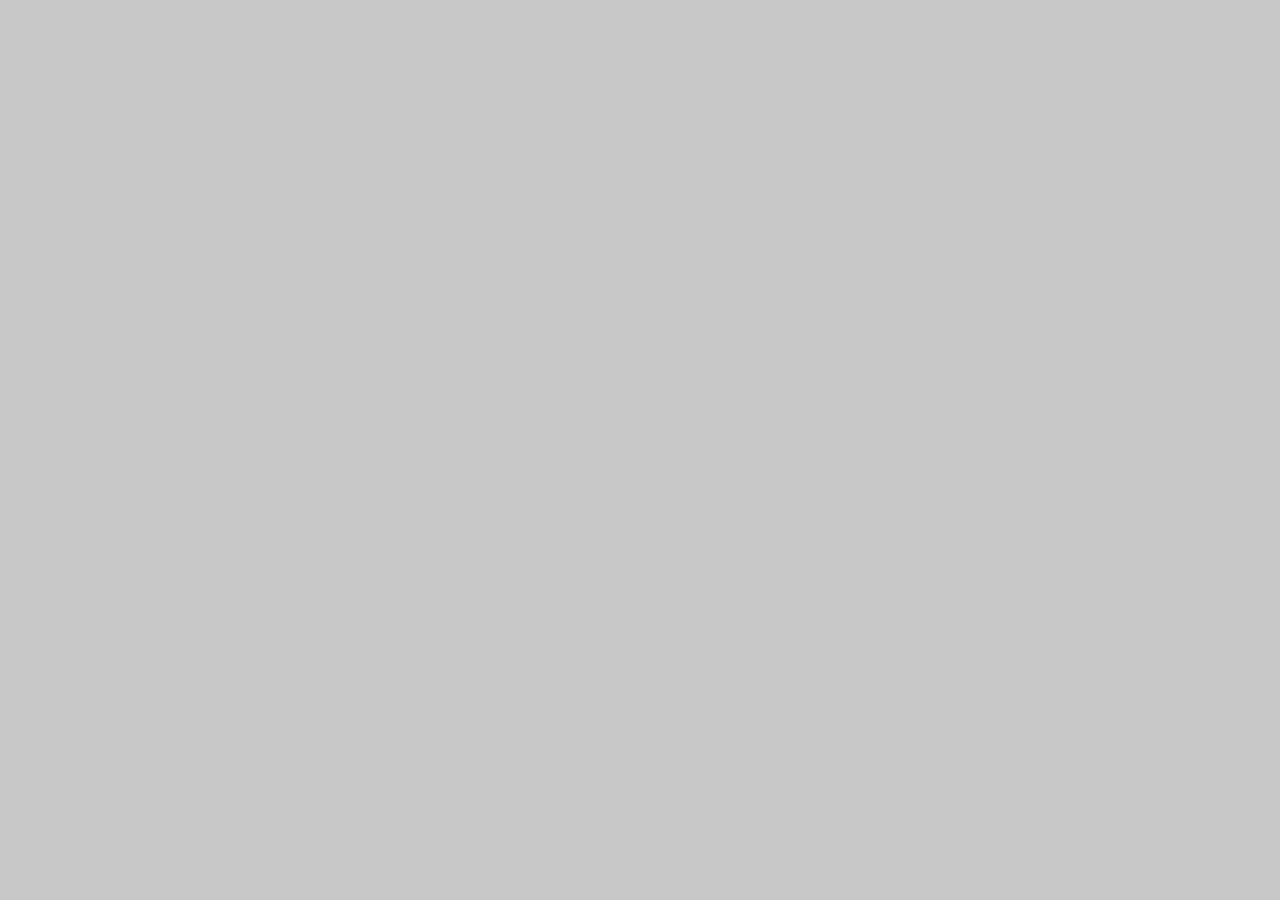
==== about.html @ 30171ef1 "OOP, Ellipses and Ellipse Math, Gradient Star -- Orbits and Star foci not respecting each others max" ====
<!DOCTYPE html>
<html>
  <head>
    <meta charset="utf-8">
    <meta name="viewport" content="width=device-width, initial-scale=1">
    <title>Galvanize Q1 Project &#8226; Exoplanets &#8226; About</title>
    <link rel="stylesheet" href="https://unpkg.com/purecss@1.0.0/build/pure-min.css" integrity="sha384-nn4HPE8lTHyVtfCBi5yW9d20FjT8BJwUXyWZT9InLYax14RDjBj46LmSztkmNP9w" crossorigin="anonymous">
    <link rel="stylesheet" href="css/exoplanets.css" />
    <script src="https://code.jquery.com/jquery-3.2.1.js" integrity="sha256-DZAnKJ/6XZ9si04Hgrsxu/8s717jcIzLy3oi35EouyE=" crossorigin="anonymous"></script>
  </head>
  <body>

  </body>
</html>
---- css/exoplanets.css ----
* {
  margin :0;
  padding: 0;
}

body {
  font-family: Futura;
  background-color: #C7C7C7;
}

header {
  height: 48px;
}

nav {

}

#canvas-wrapper {
  margin: auto;
  text-align: center;
}

#canvasSystem {
  margin: auto;
  border-width: 4px;
  border-style: solid;
  border-color: darkblue;
  display: block;
}

footer {

}
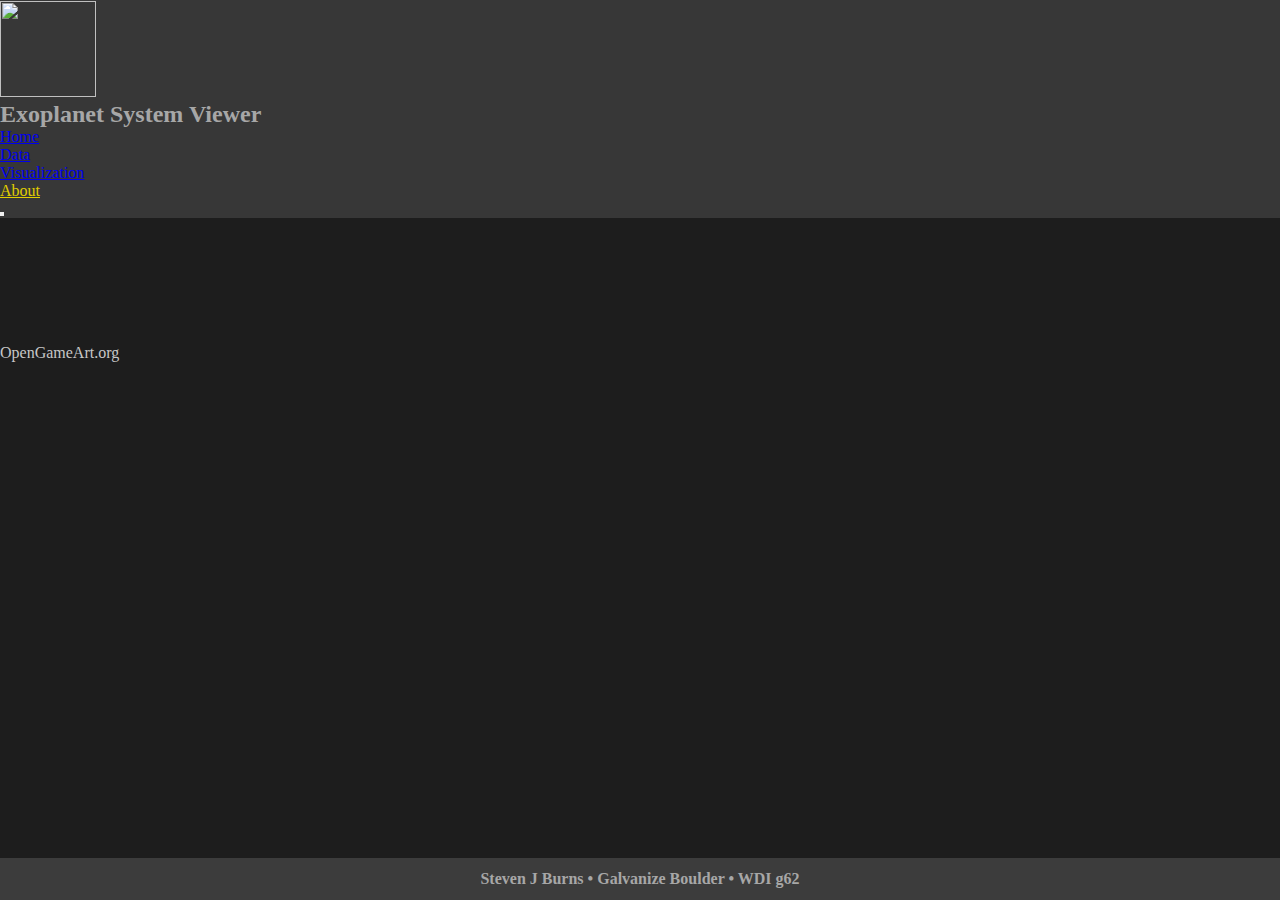
==== commit c73440e1: "Working solution to global audio toggle! -- last audio task is to move audioButton flushed right; al" ====
--- a/about.html
+++ b/about.html
@@ -7,8 +7,39 @@
     <link rel="stylesheet" href="https://unpkg.com/purecss@1.0.0/build/pure-min.css" integrity="sha384-nn4HPE8lTHyVtfCBi5yW9d20FjT8BJwUXyWZT9InLYax14RDjBj46LmSztkmNP9w" crossorigin="anonymous">
     <link rel="stylesheet" href="css/exoplanets.css" />
     <script src="https://code.jquery.com/jquery-3.2.1.js" integrity="sha256-DZAnKJ/6XZ9si04Hgrsxu/8s717jcIzLy3oi35EouyE=" crossorigin="anonymous"></script>
+    <script src="https://use.fontawesome.com/3d4ad21d36.js"></script>
   </head>
   <body>
-
+    <header></header>
+    <nav class="pure-menu pure-menu-horizontal">
+      <img class="pure-menu-heading" height="96" width="96" src="images/solarsystem.png" />
+      <h2 class="pure-menu-heading">Exoplanet System Viewer</h2>
+      <ul class="pure-menu-list">
+        <li class="pure-menu-item"><a class="pure-menu-link" href="index.html">Home</a></li>
+        <li class="pure-menu-item"><a class="pure-menu-link" href="data.html">Data</a></li>
+        <li class="pure-menu-item"><a class="pure-menu-link" href="visualization.html">Visualization</a></li>
+        <li class="pure-menu-item pure-menu-selected"><a class="pure-menu-link" href="about.html">About</a></li>
+      </ul>
+      <button type="button" id="buttonAudio" name="button" class="pure-button" onClick="toggleSound()"><i class="fa fa-volume-up" aria-hidden="true"></i></button>
+    </nav>
+    <main>
+      <ul>
+        <li></li>
+        <li></li>
+        <li></li>
+        <li></li>
+      </ul>
+      <ul>
+        <li></li>
+        <li></li>
+        <li></li>
+        <li>OpenGameArt.org</li>
+      </ul>
+    </main>
+    <footer>
+      <h4 class="pure-u-5-5">Steven J Burns &#8226; Galvanize Boulder &#8226; WDI g62</h4>
+      <audio autoplay loop id="audioBackground" src="audio/about.ogg">Your browser does not support the <code>audio</code> element.</audio>
+    </footer>
+    <script defer src="js/about.js"></script>
   </body>
 </html>
--- a/css/exoplanets.css
+++ b/css/exoplanets.css
@@ -3,32 +3,91 @@
   padding: 0;
 }
 
+html {
+  height: 100%;
+  background-color: #373737;
+  font-family: Futura, Verdana;
+}
+
 body {
-  font-family: Futura;
-  background-color: #C7C7C7;
+  height: 100%;
+  width : 100%;
+  background-color: #373737;
+  display: table;
 }
 
 header {
-  height: 48px;
+  height: 1px;
+  /*color: #C7C7C7;*/
+  background-color: #3C3C3C;
+  display: table-row;
 }
 
-nav {
+.pure-menu-heading {
+  color: #A7A7A7;
+}
+
+.pure-menu-selected .pure-menu-link,
+.pure-menu-selected .pure-menu-link:visited {
+  color: #e1ce00;
+}
+
+#divAudioButtonWrapper {
+  padding: 4px;
+  text-align: right;
+  display: inline-block;
+}
+
+#divAudioButtonWrapper button {
+  vertical-align: middle;
+  display: inline-block;
+}
+
+.button-success {
+  background: #1CB841;
+}
+
+.button-warning {
+  background: #DF7514;
+}
+
+main {
+  height: 100%;
+  color: #C7C7C7;
+  background-color: #1D1D1D;
+  display: table-row;
 
 }
 
+.logo-img {
+  color: #FFF;
+}
+
 #canvas-wrapper {
-  margin: auto;
+  width: 100%;
   text-align: center;
 }
 
-#canvasSystem {
+#canvas-starfield {
+  width: 100%;
+  background-color: #0F0F0F;
+  /*display: block;*/
+}
+
+#canvas-visualizer {
   margin: auto;
-  border-width: 4px;
-  border-style: solid;
-  border-color: darkblue;
   display: block;
 }
 
 footer {
+  height: 1px;
+  width: 100%;
+  color: #A7A7A7;
+  background-color: #3C3C3C;
+  text-align: center;
+  display: table-row;
+}
 
+footer h4 {
+  margin: 12px 0;
 }
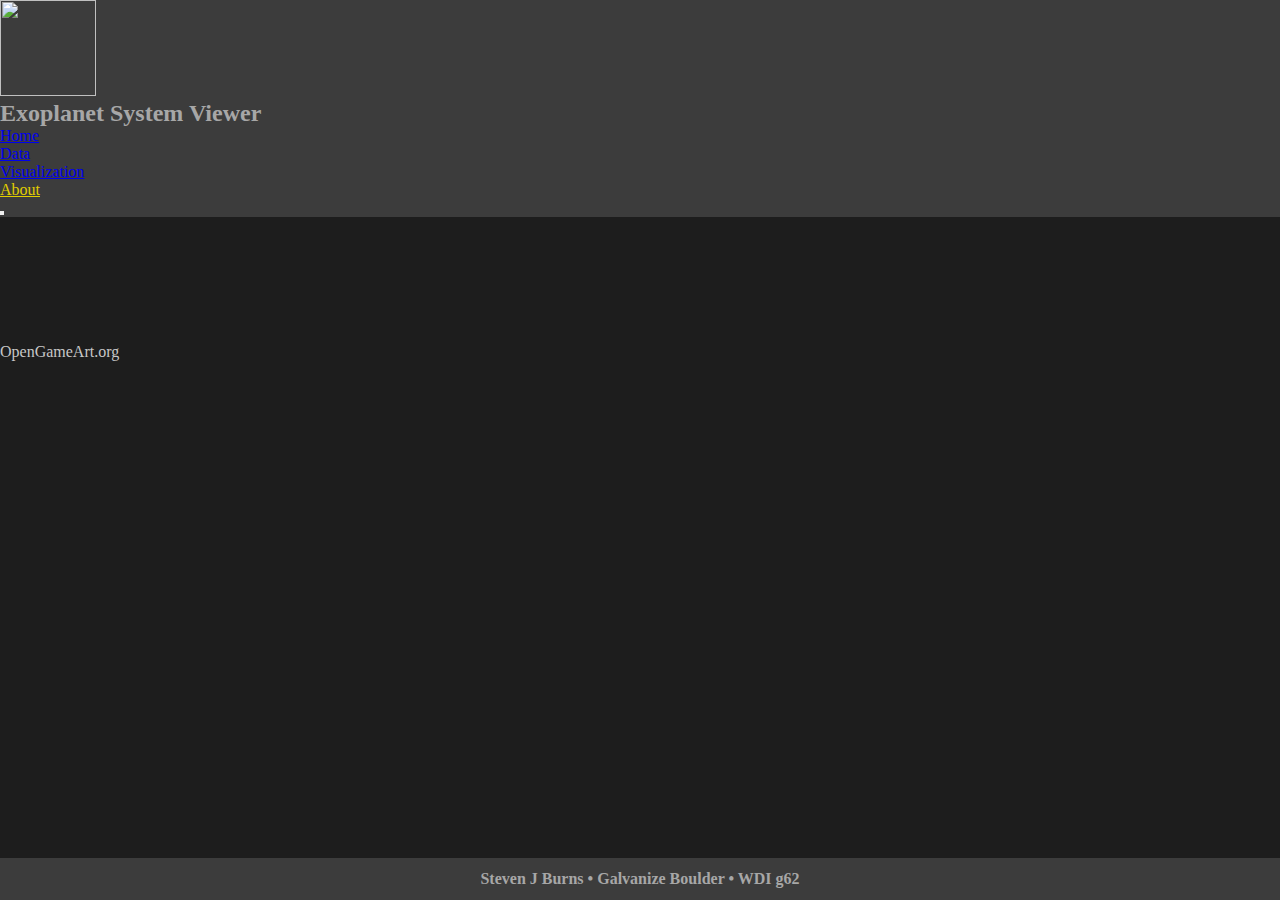
==== commit 448e9cbd: "Refactoring code behind into initAudio.js and initData.js" ====
--- a/about.html
+++ b/about.html
@@ -10,18 +10,19 @@
     <script src="https://use.fontawesome.com/3d4ad21d36.js"></script>
   </head>
   <body>
-    <header></header>
-    <nav class="pure-menu pure-menu-horizontal">
-      <img class="pure-menu-heading" height="96" width="96" src="images/solarsystem.png" />
-      <h2 class="pure-menu-heading">Exoplanet System Viewer</h2>
-      <ul class="pure-menu-list">
-        <li class="pure-menu-item"><a class="pure-menu-link" href="index.html">Home</a></li>
-        <li class="pure-menu-item"><a class="pure-menu-link" href="data.html">Data</a></li>
-        <li class="pure-menu-item"><a class="pure-menu-link" href="visualization.html">Visualization</a></li>
-        <li class="pure-menu-item pure-menu-selected"><a class="pure-menu-link" href="about.html">About</a></li>
-      </ul>
-      <button type="button" id="buttonAudio" name="button" class="pure-button" onClick="toggleSound()"><i class="fa fa-volume-up" aria-hidden="true"></i></button>
-    </nav>
+    <header>
+      <nav class="pure-menu pure-menu-horizontal">
+        <img class="pure-menu-heading pure-img" height="96" width="96" src="images/solarsystem.png" />
+        <h2 class="pure-menu-heading">Exoplanet System Viewer</h2>
+        <ul class="pure-menu-list">
+          <li class="pure-menu-item"><a class="pure-menu-link" href="index.html">Home</a></li>
+          <li class="pure-menu-item"><a class="pure-menu-link" href="data.html">Data</a></li>
+          <li class="pure-menu-item"><a class="pure-menu-link" href="visualization.html">Visualization</a></li>
+          <li class="pure-menu-item pure-menu-selected"><a class="pure-menu-link" href="about.html">About</a></li>
+        </ul>
+        <button type="button" id="buttonAudio" name="button" class="pure-button" onClick="toggleSound()"><i class="fa fa-volume-up" aria-hidden="true"></i></button>
+      </nav>
+    </header>
     <main>
       <ul>
         <li></li>
@@ -35,11 +36,13 @@
         <li></li>
         <li>OpenGameArt.org</li>
       </ul>
+      <canvas id="canvasBigBang"></canvas>
     </main>
     <footer>
       <h4 class="pure-u-5-5">Steven J Burns &#8226; Galvanize Boulder &#8226; WDI g62</h4>
       <audio autoplay loop id="audioBackground" src="audio/about.ogg">Your browser does not support the <code>audio</code> element.</audio>
     </footer>
+    <script defer src="js/initAudio.js"></script>
     <script defer src="js/about.js"></script>
   </body>
 </html>
--- a/css/exoplanets.css
+++ b/css/exoplanets.css
@@ -53,14 +53,11 @@
 
 main {
   height: 100%;
+  padding: 16px;
   color: #C7C7C7;
   background-color: #1D1D1D;
   display: table-row;
 
-}
-
-.logo-img {
-  color: #FFF;
 }
 
 #canvas-wrapper {
@@ -71,12 +68,30 @@
 #canvas-starfield {
   width: 100%;
   background-color: #0F0F0F;
-  /*display: block;*/
 }
 
 #canvas-visualizer {
   margin: auto;
   display: block;
+}
+#sectionData {
+
+}
+
+article {
+  padding: 16px;
+}
+
+p {
+  margin: 16px;
+}
+
+.link {
+  color: #e1ce00;
+}
+
+.link:visited {
+  color: #DF7514;
 }
 
 footer {
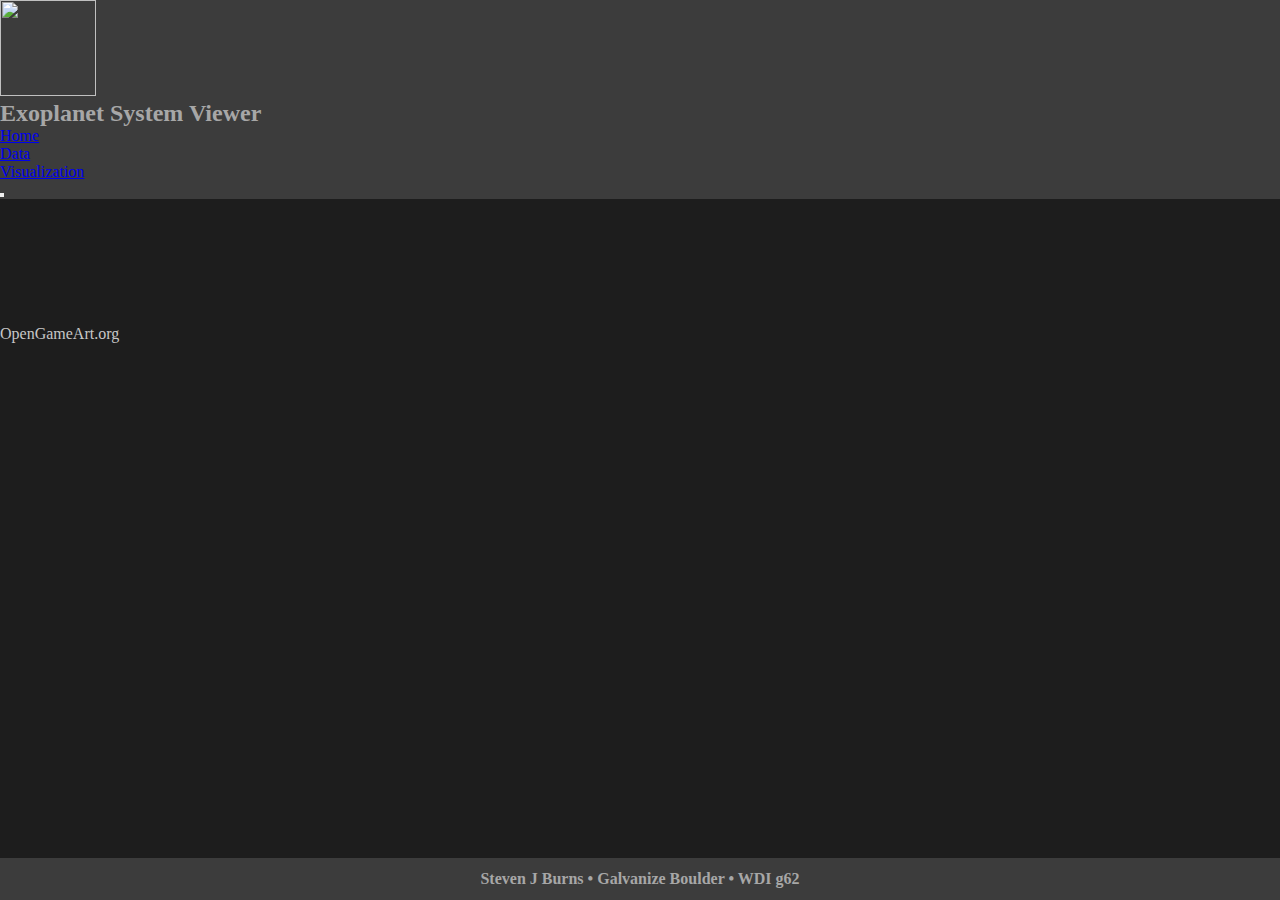
==== commit 76ed7762: "More data tweaking" ====
--- a/about.html
+++ b/about.html
@@ -18,7 +18,7 @@
           <li class="pure-menu-item"><a class="pure-menu-link" href="index.html">Home</a></li>
           <li class="pure-menu-item"><a class="pure-menu-link" href="data.html">Data</a></li>
           <li class="pure-menu-item"><a class="pure-menu-link" href="visualization.html">Visualization</a></li>
-          <li class="pure-menu-item pure-menu-selected"><a class="pure-menu-link" href="about.html">About</a></li>
+          <!-- <li class="pure-menu-item pure-menu-selected"><a class="pure-menu-link" href="about.html">About</a></li> -->
         </ul>
         <button type="button" id="buttonAudio" name="button" class="pure-button" onClick="toggleSound()"><i class="fa fa-volume-up" aria-hidden="true"></i></button>
       </nav>
--- a/css/exoplanets.css
+++ b/css/exoplanets.css
@@ -94,6 +94,10 @@
   color: #DF7514;
 }
 
+hr {
+  margin: 16px;
+}
+
 footer {
   height: 1px;
   width: 100%;
